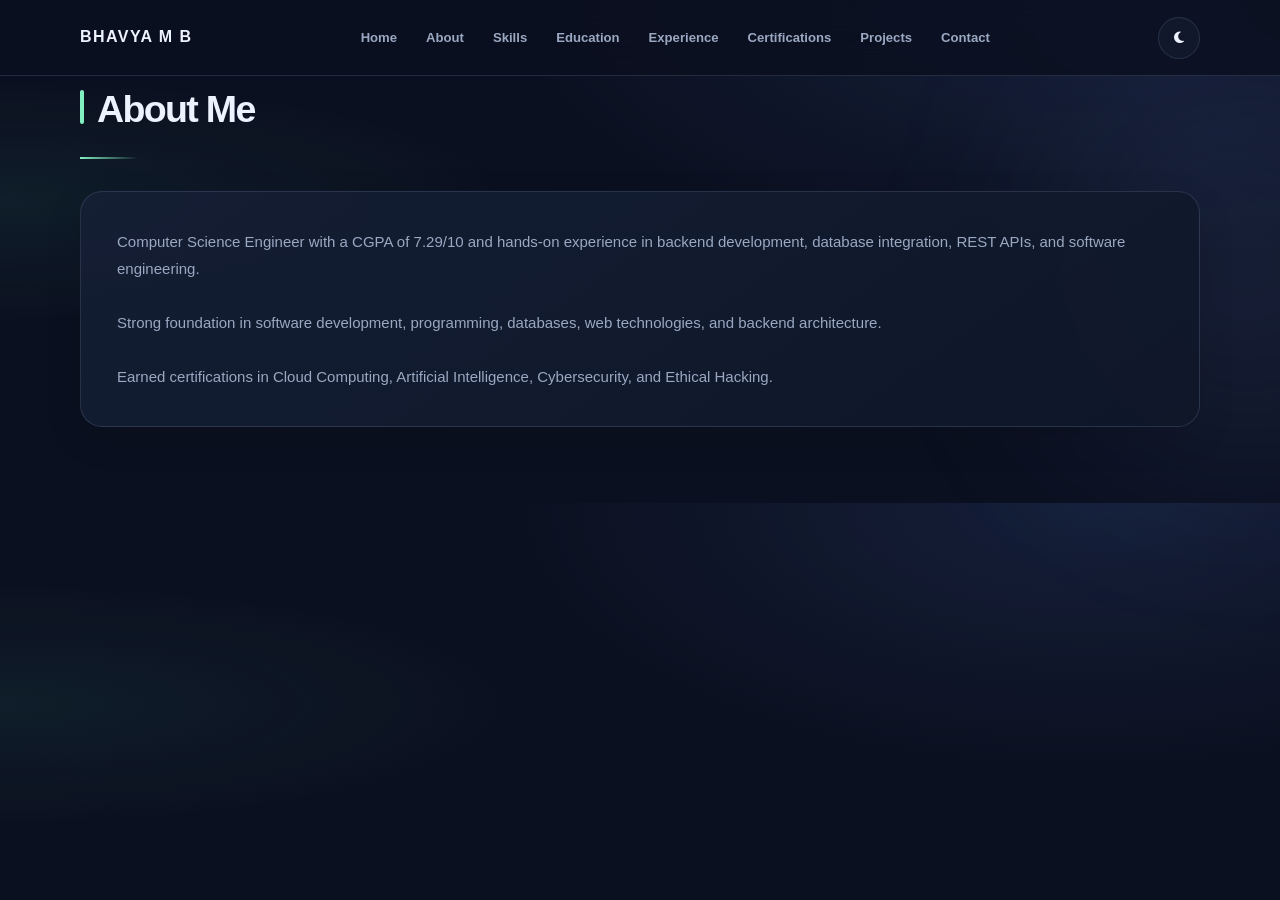
==== about.html @ 0ca49c16 "Add section pages and project links" ====
<!DOCTYPE html>
<html lang="en">
<head>
  <meta charset="UTF-8">
  <meta name="viewport" content="width=device-width, initial-scale=1.0">
  <title>About | BHAVYA M B</title>
  <link rel="stylesheet" href="style.css">
  <link href="https://fonts.googleapis.com/css2?family=Poppins:wght@300;400;500;600;700&display=swap" rel="stylesheet">
  <link rel="stylesheet" href="https://cdnjs.cloudflare.com/ajax/libs/font-awesome/6.5.2/css/all.min.css">
</head>
<body>
  <div class="bg"></div>
  <nav>
    <div class="logo">BHAVYA M B</div>
    <ul>
      <li><a href="index.html">Home</a></li>
      <li><a href="about.html">About</a></li>
      <li><a href="skills.html">Skills</a></li>
      <li><a href="education.html">Education</a></li>
      <li><a href="experience.html">Experience</a></li>
      <li><a href="certifications.html">Certifications</a></li>
      <li><a href="projects.html">Projects</a></li>
      <li><a href="contact.html">Contact</a></li>
    </ul>
    <button class="theme-toggle" id="themeToggle" aria-label="Toggle dark and light mode">
      <i class="fa-solid fa-moon"></i>
    </button>
  </nav>

  <section class="page-content">
    <h2>About Me</h2>
    <div class="card">
      <p>Computer Science Engineer with a CGPA of 7.29/10 and hands-on experience in backend development, database integration, REST APIs, and software engineering.</p>
      <br>
      <p>Strong foundation in software development, programming, databases, web technologies, and backend architecture.</p>
      <br>
      <p>Earned certifications in Cloud Computing, Artificial Intelligence, Cybersecurity, and Ethical Hacking.</p>
    </div>
  </section>

  <script src="script.js" defer></script>
</body>
</html>
---- style.css ----
:root {
  --bg: #0b1020;
  --bg-strong: #070d1b;
  --surface: #11182b;
  --surface-2: #151f35;
  --text: #edf2ff;
  --muted: #9aa8c2;
  --line: rgba(164, 184, 221, 0.16);
  --accent: #83f0c2;
  --accent-2: #82aaff;
  --shadow: 0 24px 70px rgba(0, 0, 0, 0.24);
  --radius: 22px;
  --content: 1120px;
  --button-text: #071b18;
  --nav-bg: rgba(11, 16, 32, 0.84);
  --card-bg: linear-gradient(145deg, rgba(21, 31, 53, 0.92), rgba(15, 23, 41, 0.94));
}

body.light-theme {
  --bg: #f4f8fb;
  --bg-strong: #edf5fb;
  --surface: #ffffff;
  --surface-2: #edf3ff;
  --text: #0f172a;
  --muted: #475569;
  --line: rgba(15, 23, 42, 0.08);
  --accent: #0f766e;
  --accent-2: #2563eb;
  --shadow: 0 18px 40px rgba(15, 23, 42, 0.1);
  --button-text: #ffffff;
  --nav-bg: rgba(255, 255, 255, 0.8);
  --card-bg: linear-gradient(145deg, rgba(255, 255, 255, 0.96), rgba(244, 247, 252, 0.98));
}

* {
  box-sizing: border-box;
  margin: 0;
  padding: 0;
  scroll-behavior: smooth;
}

html {
  scroll-padding-top: 100px;
}

body {
  min-width: 320px;
  overflow-x: hidden;
  background:
    radial-gradient(ellipse at 85% 0%, rgba(75, 112, 195, 0.16), transparent 36rem),
    radial-gradient(ellipse at 0% 40%, rgba(67, 210, 165, 0.07), transparent 32rem),
    var(--bg);
  color: var(--text);
  font-family: 'Manrope', sans-serif;
  font-size: 15px;
  line-height: 1.8;
  -webkit-font-smoothing: antialiased;
  transition: background 0.25s ease, color 0.25s ease;
}

::selection {
  color: #07111b;
  background: var(--accent);
}

a { color: inherit; }

.bg {
  position: fixed;
  z-index: -1;
  top: 8%;
  right: -10rem;
  width: 24rem;
  height: 24rem;
  pointer-events: none;
  border-radius: 50%;
  background: rgba(130, 170, 255, 0.10);
  filter: blur(100px);
}

nav {
  position: fixed;
  z-index: 1000;
  top: 0;
  left: 0;
  display: flex;
  width: 100%;
  min-height: 76px;
  align-items: center;
  justify-content: space-between;
  gap: 24px;
  padding: 16px max(5%, calc((100% - var(--content)) / 2));
  border-bottom: 1px solid var(--line);
  background: var(--nav-bg);
  backdrop-filter: blur(18px);
  -webkit-backdrop-filter: blur(18px);
}

.logo {
  flex-shrink: 0;
  color: var(--text);
  font-size: 1rem;
  font-weight: 800;
  letter-spacing: 0.09em;
  white-space: nowrap;
}

nav ul {
  display: flex;
  flex-wrap: wrap;
  align-items: center;
  justify-content: flex-end;
  gap: 7px;
  list-style: none;
}

nav a {
  display: inline-block;
  padding: 8px 11px;
  border-radius: 999px;
  color: var(--muted);
  font-size: 0.82rem;
  font-weight: 700;
  text-decoration: none;
  transition: color 0.2s ease, background 0.2s ease;
}

nav a:hover,
nav a:focus-visible {
  background: rgba(131, 240, 194, 0.09);
  color: var(--accent);
  outline: none;
}

.theme-toggle {
  border: 1px solid var(--line);
  background: var(--surface);
  color: var(--text);
  border-radius: 999px;
  width: 42px;
  height: 42px;
  display: inline-flex;
  align-items: center;
  justify-content: center;
  cursor: pointer;
  transition: transform 0.2s ease, border-color 0.2s ease;
}

.theme-toggle:hover {
  transform: translateY(-2px);
  border-color: rgba(131, 240, 194, 0.45);
}

.hero {
  display: flex;
  min-height: 92vh;
  align-items: center;
  justify-content: center;
  padding: 140px 24px 90px;
  text-align: center;
}

.hero-card {
  width: min(100%, 850px);
  animation: rise-in 0.75s ease both;
}

.hero-card img {
  width: 148px;
  height: 148px;
  object-fit: cover;
  border: 1px solid rgba(131, 240, 194, 0.55);
  border-radius: 32px;
  background: var(--surface);
  box-shadow: 0 0 0 8px rgba(131, 240, 194, 0.055), var(--shadow);
}

.hero h1 {
  margin-top: 28px;
  color: var(--text);
  font-size: clamp(2.8rem, 7vw, 5.2rem);
  font-weight: 800;
  letter-spacing: -0.075em;
  line-height: 1.08;
}

.hero h2 {
  margin-top: 14px;
  color: var(--accent);
  font-size: clamp(1.15rem, 3vw, 1.6rem);
  font-weight: 700;
}

.subtitle {
  display: inline-block;
  margin-top: 18px;
  padding: 7px 13px;
  border: 1px solid var(--line);
  border-radius: 999px;
  background: rgba(255, 255, 255, 0.025);
  color: var(--muted);
  font-family: 'DM Mono', monospace;
  font-size: 0.76rem;
  letter-spacing: 0.015em;
}

.tech-stack {
  display: flex;
  flex-wrap: wrap;
  justify-content: center;
  gap: 10px;
  margin-top: 22px;
}

.tech-stack span {
  padding: 8px 12px;
  border: 1px solid rgba(131, 240, 194, 0.22);
  border-radius: 999px;
  background: rgba(131, 240, 194, 0.06);
  color: var(--text);
  font-size: 0.72rem;
  font-weight: 700;
  letter-spacing: 0.08em;
  text-transform: uppercase;
}

.system-panel {
  width: min(100%, 520px);
  margin: 24px auto 0;
  padding: 16px 18px;
  border: 1px solid var(--line);
  border-radius: 18px;
  background: rgba(10, 14, 28, 0.52);
  box-shadow: inset 0 1px 0 rgba(255,255,255,0.04), 0 20px 40px rgba(0,0,0,0.12);
}

body.light-theme .system-panel {
  background: rgba(255, 255, 255, 0.72);
}

.panel-header {
  display: flex;
  align-items: center;
  gap: 10px;
  color: var(--muted);
  font-family: 'DM Mono', monospace;
  font-size: 0.72rem;
  letter-spacing: 0.08em;
  text-transform: lowercase;
}

.status-dot {
  width: 10px;
  height: 10px;
  border-radius: 50%;
  background: #34d399;
  box-shadow: 0 0 14px rgba(52, 211, 153, 0.9);
}

.panel-body {
  display: grid;
  grid-template-columns: repeat(3, minmax(0, 1fr));
  gap: 12px;
  margin-top: 16px;
}

.panel-body div {
  padding: 12px 14px;
  border: 1px solid var(--line);
  border-radius: 12px;
  background: rgba(255, 255, 255, 0.02);
}

.panel-body span {
  display: block;
  color: var(--muted);
  font-size: 0.7rem;
  letter-spacing: 0.08em;
  text-transform: uppercase;
}

.panel-body strong {
  display: block;
  margin-top: 8px;
  color: var(--text);
  font-size: 1rem;
}

.hero-text {
  max-width: 690px;
  margin: 24px auto 0;
  color: var(--muted);
  font-size: 1.02rem;
  line-height: 1.95;
}

.resume-note {
  margin-top: 16px;
  color: #71809c;
  font-size: 0.8rem;
}

.btns {
  display: flex;
  flex-wrap: wrap;
  align-items: center;
  justify-content: center;
  gap: 12px;
  margin-top: 30px;
}

.btn,
.btn-outline {
  display: inline-flex;
  min-height: 48px;
  align-items: center;
  justify-content: center;
  gap: 9px;
  margin: 0;
  padding: 12px 20px;
  border: 1px solid transparent;
  border-radius: 12px;
  font-size: 0.9rem;
  font-weight: 800;
  text-decoration: none;
  transition: transform 0.2s ease, background 0.2s ease, border-color 0.2s ease;
}

.btn {
  background: var(--accent);
  color: var(--button-text);
  box-shadow: 0 8px 26px rgba(131, 240, 194, 0.12);
}

.btn-outline {
  border-color: var(--line);
  background: rgba(255, 255, 255, 0.025);
  color: var(--text);
}

.btn:hover,
.btn-outline:hover {
  transform: translateY(-3px);
}

.btn-outline:hover {
  border-color: rgba(131, 240, 194, 0.5);
  color: var(--accent);
}

.stats {
  display: grid;
  width: min(100% - 48px, var(--content));
  grid-template-columns: repeat(4, minmax(0, 1fr));
  gap: 14px;
  margin: 0 auto;
  padding: 0 0 45px;
}

.stat {
  padding: 24px 16px;
  border: 1px solid var(--line);
  border-radius: 17px;
  background: rgba(255,255,255,0.02);
  text-align: center;
  transition: transform 0.2s ease, border-color 0.2s ease;
}

.stat:hover {
  transform: translateY(-4px);
  border-color: rgba(131, 240, 194, 0.35);
}

.stat h3 {
  color: var(--accent);
  font-family: 'DM Mono', monospace;
  font-size: clamp(1.4rem, 3vw, 2rem);
  font-weight: 500;
  line-height: 1.4;
}

.stat p {
  margin-top: 5px;
  color: var(--muted);
  font-size: 0.8rem;
}

section:not(.hero):not(.stats) {
  width: min(100%, calc(var(--content) + 48px));
  margin: 0 auto;
  padding: 76px 24px;
}

section h2 {
  position: relative;
  margin-bottom: 32px;
  color: var(--text);
  font-size: clamp(1.7rem, 4vw, 2.35rem);
  font-weight: 800;
  letter-spacing: -0.045em;
  text-align: left;
}

section h2::before {
  display: inline-block;
  width: 4px;
  height: 0.9em;
  margin-right: 13px;
  border-radius: 5px;
  background: var(--accent);
  content: '';
  vertical-align: -0.04em;
}

section h2::after {
  display: block;
  width: 58px;
  height: 2px;
  margin-top: 13px;
  background: linear-gradient(90deg, var(--accent), transparent);
  content: '';
}

.card,
.project {
  border: 1px solid var(--line);
  border-radius: var(--radius);
  background: var(--card-bg);
  box-shadow: 0 12px 38px rgba(0, 0, 0, 0.10);
}

.card {
  padding: clamp(22px, 4vw, 36px);
}

.card p,
.project p {
  color: var(--muted);
}

.card h3,
.project h3 {
  margin-bottom: 9px;
  color: var(--text);
  font-size: 1.08rem;
  font-weight: 800;
  line-height: 1.5;
}

.card h4 {
  margin-bottom: 12px;
  color: var(--accent);
  font-size: 0.92rem;
  font-weight: 700;
}

.card ul {
  margin: 14px 0 0 20px;
}

.card li {
  margin: 8px 0;
  padding-left: 5px;
  color: var(--muted);
}

.card li::marker { color: var(--accent); }
.card strong { color: var(--text); }

.projects {
  display: grid;
  grid-template-columns: repeat(3, minmax(0, 1fr));
  gap: 16px;
}

.project {
  position: relative;
  min-width: 0;
  padding: 25px;
  overflow: hidden;
  transition: transform 0.22s ease, border-color 0.22s ease, box-shadow 0.22s ease;
}

.project::before {
  position: absolute;
  top: 0;
  left: 25px;
  width: 34px;
  height: 2px;
  background: var(--accent);
  content: '';
  opacity: 0.9;
}

.project:hover {
  transform: translateY(-5px);
  border-color: rgba(131, 240, 194, 0.35);
  box-shadow: 0 20px 45px rgba(0, 0, 0, 0.2);
}

.project h3 { font-size: 1rem; }
.project p { font-size: 0.9rem; line-height: 1.85; }

.project-links {
  display: flex;
  flex-wrap: wrap;
  gap: 10px;
  margin-top: 18px;
}

.project-link {
  display: inline-flex;
  align-items: center;
  color: var(--accent);
  font-size: 0.78rem;
  font-weight: 700;
  letter-spacing: 0.06em;
  text-decoration: none;
  text-transform: uppercase;
  transition: opacity 0.2s ease, transform 0.2s ease;
}

.project-link.secondary {
  color: var(--muted);
}

.project-link:hover,
.project-link:focus-visible {
  opacity: 0.85;
  transform: translateX(2px);
  outline: none;
}

.center { text-align: left; }
.center p { overflow-wrap: anywhere; }
.center a {
  color: var(--accent);
  font-weight: 700;
  text-decoration: none;
}
.center a:hover {
  text-decoration: underline;
  text-underline-offset: 4px;
}

footer {
  margin-top: 40px;
  padding: 28px 20px;
  border-top: 1px solid var(--line);
  color: #71809c;
  font-size: 0.8rem;
  text-align: center;
}

::-webkit-scrollbar {
  width: 10px;
}

::-webkit-scrollbar-track { background: var(--bg); }
::-webkit-scrollbar-thumb {
  border: 2px solid var(--bg);
  border-radius: 99px;
  background: #34415d;
}
::-webkit-scrollbar-thumb:hover { background: #536684; }

@keyframes rise-in {
  from {
    opacity: 0;
    transform: translateY(18px);
  }
  to {
    opacity: 1;
    transform: translateY(0);
  }
}

@media (max-width: 900px) {
  nav {
    align-items: flex-start;
    flex-direction: column;
    gap: 8px;
    padding: 12px 5%;
  }

  nav ul {
    width: 100%;
    justify-content: flex-start;
    gap: 2px;
    flex-wrap: wrap;
  }

  nav a {
    padding: 6px 9px;
    font-size: 0.76rem;
  }

  .theme-toggle {
    align-self: flex-end;
  }

  .hero {
    min-height: auto;
    padding-top: 180px;
  }

  .hero-card {
    width: min(100%, 720px);
  }

  .panel-body {
    grid-template-columns: 1fr;
  }

  .projects {
    grid-template-columns: repeat(2, minmax(0, 1fr));
  }
}

@media (max-width: 700px) {
  .stats {
    grid-template-columns: repeat(2, minmax(0, 1fr));
  }
}

@media (max-width: 600px) {
  html { scroll-padding-top: 140px; }

  nav {
    position: sticky;
    padding: 12px 16px;
  }

  .logo {
    font-size: 0.88rem;
    letter-spacing: 0.06em;
  }

  nav ul {
    width: 100%;
    gap: 3px;
    justify-content: flex-start;
  }

  nav a {
    padding: 5px 8px;
    font-size: 0.72rem;
  }

  .theme-toggle {
    width: 38px;
    height: 38px;
  }

  .hero {
    padding: 58px 20px 50px;
  }

  .hero-card img {
    width: 118px;
    height: 118px;
    border-radius: 26px;
  }

  .hero h1 {
    margin-top: 22px;
    font-size: clamp(2.2rem, 12vw, 3.5rem);
    letter-spacing: -0.06em;
  }

  .hero h2 {
    font-size: 1.1rem;
  }

  .subtitle {
    max-width: 100%;
    border-radius: 12px;
    font-size: 0.68rem;
    line-height: 1.7;
  }

  .tech-stack span {
    letter-spacing: 0.05em;
  }

  .hero-text {
    font-size: 0.94rem;
  }

  .btns {
    align-items: stretch;
    flex-direction: column;
  }

  .btn,
  .btn-outline {
    width: 100%;
  }

  .stats {
    width: calc(100% - 32px);
    grid-template-columns: repeat(2, minmax(0, 1fr));
    gap: 10px;
  }

  .stat { padding: 18px 10px; }

  section:not(.hero):not(.stats) {
    padding: 52px 18px;
  }

  section h2 { margin-bottom: 24px; }

  .projects {
    grid-template-columns: 1fr;
    gap: 12px;
  }

  .project,
  .card {
    padding: 22px;
    border-radius: 17px;
  }
}

@media (max-width: 420px) {
  nav ul {
    gap: 2px;
    justify-content: center;
  }

  nav a {
    padding: 4px 7px;
    font-size: 0.68rem;
  }

  .stats {
    grid-template-columns: 1fr;
  }

  .hero h1 {
    font-size: clamp(2rem, 15vw, 2.8rem);
  }

  .hero-text,
  .card p,
  .project p,
  .card li {
    font-size: 0.9rem;
  }
}

@media (prefers-reduced-motion: reduce) {
  *,
  *::before,
  *::after {
    scroll-behavior: auto !important;
    animation-duration: 0.01ms !important;
    animation-iteration-count: 1 !important;
    transition-duration: 0.01ms !important;
  }
}
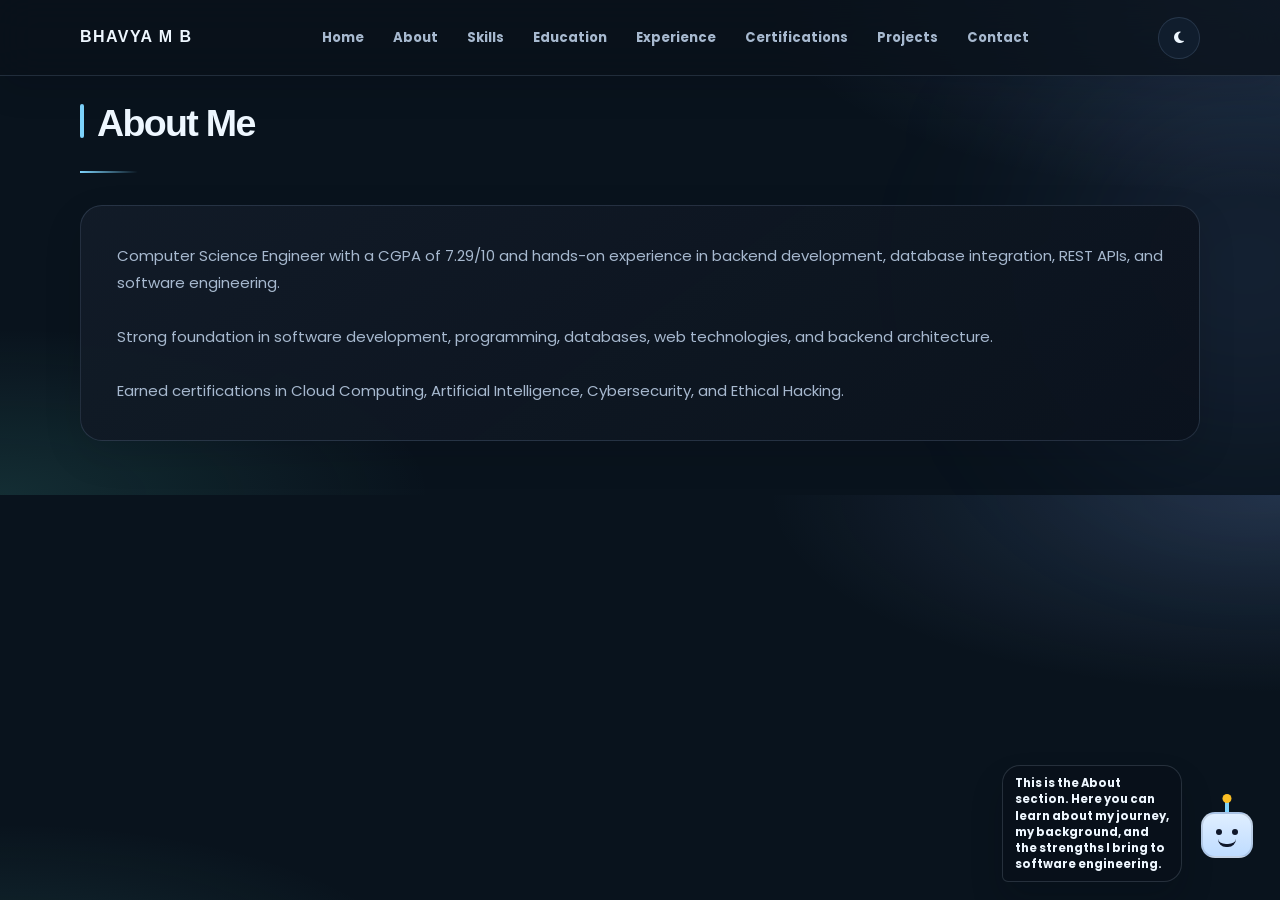
==== commit 1ec6eeba: "Portfolio updates and bot assistant" ====
--- a/about.html
+++ b/about.html
@@ -4,7 +4,7 @@
   <meta charset="UTF-8">
   <meta name="viewport" content="width=device-width, initial-scale=1.0">
   <title>About | BHAVYA M B</title>
-  <link rel="stylesheet" href="style.css">
+  <link rel="stylesheet" href="style.css?v=20261015">
   <link href="https://fonts.googleapis.com/css2?family=Poppins:wght@300;400;500;600;700&display=swap" rel="stylesheet">
   <link rel="stylesheet" href="https://cdnjs.cloudflare.com/ajax/libs/font-awesome/6.5.2/css/all.min.css">
 </head>
@@ -38,6 +38,6 @@
     </div>
   </section>
 
-  <script src="script.js" defer></script>
+  <script src="script.js?v=20261015" defer></script>
 </body>
 </html>
--- a/style.css
+++ b/style.css
@@ -1,35 +1,35 @@
 :root {
-  --bg: #0b1020;
-  --bg-strong: #070d1b;
-  --surface: #11182b;
-  --surface-2: #151f35;
-  --text: #edf2ff;
-  --muted: #9aa8c2;
-  --line: rgba(164, 184, 221, 0.16);
-  --accent: #83f0c2;
-  --accent-2: #82aaff;
-  --shadow: 0 24px 70px rgba(0, 0, 0, 0.24);
+  --bg: #09131d;
+  --bg-strong: #0d1d2a;
+  --surface: #101d2d;
+  --surface-2: #13293d;
+  --text: #eef7ff;
+  --muted: #a7b9cf;
+  --line: rgba(145, 171, 210, 0.18);
+  --accent: #7dd3fc;
+  --accent-2: #a78bfa;
+  --shadow: 0 28px 80px rgba(3, 9, 18, 0.42);
   --radius: 22px;
   --content: 1120px;
-  --button-text: #071b18;
-  --nav-bg: rgba(11, 16, 32, 0.84);
-  --card-bg: linear-gradient(145deg, rgba(21, 31, 53, 0.92), rgba(15, 23, 41, 0.94));
+  --button-text: #08151d;
+  --nav-bg: rgba(10, 18, 27, 0.8);
+  --card-bg: linear-gradient(145deg, rgba(18, 28, 40, 0.96), rgba(11, 18, 29, 0.94));
 }
 
 body.light-theme {
-  --bg: #f4f8fb;
-  --bg-strong: #edf5fb;
+  --bg: #f3f7fb;
+  --bg-strong: #edf4ff;
   --surface: #ffffff;
-  --surface-2: #edf3ff;
-  --text: #0f172a;
-  --muted: #475569;
-  --line: rgba(15, 23, 42, 0.08);
-  --accent: #0f766e;
-  --accent-2: #2563eb;
-  --shadow: 0 18px 40px rgba(15, 23, 42, 0.1);
+  --surface-2: #ebf3ff;
+  --text: #132236;
+  --muted: #54657f;
+  --line: rgba(19, 34, 54, 0.08);
+  --accent: #0ea5e9;
+  --accent-2: #8b5cf6;
+  --shadow: 0 22px 52px rgba(18, 34, 54, 0.1);
   --button-text: #ffffff;
   --nav-bg: rgba(255, 255, 255, 0.8);
-  --card-bg: linear-gradient(145deg, rgba(255, 255, 255, 0.96), rgba(244, 247, 252, 0.98));
+  --card-bg: linear-gradient(145deg, rgba(255, 255, 255, 0.98), rgba(243, 248, 255, 0.98));
 }
 
 * {
@@ -47,11 +47,11 @@
   min-width: 320px;
   overflow-x: hidden;
   background:
-    radial-gradient(ellipse at 85% 0%, rgba(75, 112, 195, 0.16), transparent 36rem),
-    radial-gradient(ellipse at 0% 40%, rgba(67, 210, 165, 0.07), transparent 32rem),
+    radial-gradient(ellipse at top right, rgba(138, 180, 255, 0.18), transparent 32rem),
+    radial-gradient(ellipse at bottom left, rgba(94, 234, 212, 0.12), transparent 27rem),
     var(--bg);
   color: var(--text);
-  font-family: 'Manrope', sans-serif;
+  font-family: 'Poppins', 'Segoe UI', sans-serif;
   font-size: 15px;
   line-height: 1.8;
   -webkit-font-smoothing: antialiased;
@@ -91,9 +91,14 @@
   gap: 24px;
   padding: 16px max(5%, calc((100% - var(--content)) / 2));
   border-bottom: 1px solid var(--line);
-  background: var(--nav-bg);
+  background: rgba(9, 17, 26, 0.78);
   backdrop-filter: blur(18px);
   -webkit-backdrop-filter: blur(18px);
+  box-shadow: 0 12px 35px rgba(3, 9, 17, 0.12);
+}
+
+body.light-theme nav {
+  background: rgba(255, 255, 255, 0.8);
 }
 
 .logo {
@@ -161,18 +166,27 @@
 }
 
 .hero-card {
-  width: min(100%, 850px);
+  width: min(100%, 900px);
+  padding: clamp(28px, 4vw, 42px);
+  border: 1px solid var(--line);
+  border-radius: 32px;
+  background: linear-gradient(180deg, rgba(14, 23, 35, 0.76), rgba(10, 18, 28, 0.9));
+  box-shadow: var(--shadow);
   animation: rise-in 0.75s ease both;
 }
 
+body.light-theme .hero-card {
+  background: linear-gradient(180deg, rgba(255, 255, 255, 0.9), rgba(239, 245, 255, 0.92));
+}
+
 .hero-card img {
-  width: 148px;
-  height: 148px;
+  width: 152px;
+  height: 152px;
   object-fit: cover;
-  border: 1px solid rgba(131, 240, 194, 0.55);
-  border-radius: 32px;
+  border: 2px solid rgba(94, 234, 212, 0.5);
+  border-radius: 28px;
   background: var(--surface);
-  box-shadow: 0 0 0 8px rgba(131, 240, 194, 0.055), var(--shadow);
+  box-shadow: 0 0 0 8px rgba(94, 234, 212, 0.08), var(--shadow);
 }
 
 .hero h1 {
@@ -225,13 +239,13 @@
 }
 
 .system-panel {
-  width: min(100%, 520px);
+  width: min(100%, 560px);
   margin: 24px auto 0;
   padding: 16px 18px;
   border: 1px solid var(--line);
   border-radius: 18px;
-  background: rgba(10, 14, 28, 0.52);
-  box-shadow: inset 0 1px 0 rgba(255,255,255,0.04), 0 20px 40px rgba(0,0,0,0.12);
+  background: rgba(15, 23, 32, 0.7);
+  box-shadow: inset 0 1px 0 rgba(255,255,255,0.04), 0 18px 38px rgba(0,0,0,0.12);
 }
 
 body.light-theme .system-panel {
@@ -312,30 +326,31 @@
 .btn,
 .btn-outline {
   display: inline-flex;
-  min-height: 48px;
+  min-height: 50px;
   align-items: center;
   justify-content: center;
   gap: 9px;
   margin: 0;
-  padding: 12px 20px;
+  padding: 12px 22px;
   border: 1px solid transparent;
-  border-radius: 12px;
+  border-radius: 14px;
   font-size: 0.9rem;
   font-weight: 800;
   text-decoration: none;
-  transition: transform 0.2s ease, background 0.2s ease, border-color 0.2s ease;
+  transition: transform 0.2s ease, box-shadow 0.2s ease, border-color 0.2s ease;
 }
 
 .btn {
-  background: var(--accent);
+  background: linear-gradient(135deg, var(--accent), var(--accent-2));
   color: var(--button-text);
-  box-shadow: 0 8px 26px rgba(131, 240, 194, 0.12);
+  box-shadow: 0 15px 36px rgba(94, 234, 212, 0.18);
 }
 
 .btn-outline {
   border-color: var(--line);
-  background: rgba(255, 255, 255, 0.025);
-  color: var(--text);
+  background: rgba(255, 255, 255, 0.02);
+  color: var(--text);
+  box-shadow: inset 0 1px 0 rgba(255,255,255,0.03);
 }
 
 .btn:hover,
@@ -388,7 +403,11 @@
 section:not(.hero):not(.stats) {
   width: min(100%, calc(var(--content) + 48px));
   margin: 0 auto;
-  padding: 76px 24px;
+  padding: 90px 24px 54px;
+}
+
+section.page-content {
+  padding-top: 100px;
 }
 
 section h2 {
@@ -426,7 +445,7 @@
   border: 1px solid var(--line);
   border-radius: var(--radius);
   background: var(--card-bg);
-  box-shadow: 0 12px 38px rgba(0, 0, 0, 0.10);
+  box-shadow: 0 14px 38px rgba(1, 8, 18, 0.12);
 }
 
 .card {
@@ -543,6 +562,107 @@
   text-underline-offset: 4px;
 }
 
+.floating-bot {
+  position: fixed;
+  right: 18px;
+  bottom: 18px;
+  z-index: 30;
+  display: flex;
+  align-items: flex-end;
+  gap: 10px;
+  pointer-events: none;
+  animation: bot-float 2.6s ease-in-out infinite;
+}
+
+.bot-bubble {
+  max-width: 180px;
+  padding: 9px 12px;
+  border: 1px solid rgba(148, 163, 184, 0.22);
+  border-radius: 18px 18px 18px 6px;
+  background: rgba(9, 17, 26, 0.82);
+  color: var(--text);
+  font-size: 0.72rem;
+  font-weight: 700;
+  line-height: 1.4;
+  box-shadow: 0 18px 32px rgba(5, 11, 18, 0.18);
+}
+
+body.light-theme .bot-bubble {
+  border-color: rgba(14, 165, 233, 0.22);
+  background: rgba(255, 255, 255, 0.96);
+  color: var(--text);
+  box-shadow: 0 18px 32px rgba(15, 23, 42, 0.1);
+}
+
+.bot-figure {
+  position: relative;
+  width: 70px;
+  height: 70px;
+}
+
+.bot-antenna {
+  position: absolute;
+  left: 50%;
+  top: -12px;
+  width: 4px;
+  height: 14px;
+  border-radius: 999px;
+  background: #7dd3fc;
+  transform: translateX(-50%);
+}
+
+.bot-antenna::before {
+  content: '';
+  position: absolute;
+  top: -6px;
+  left: 50%;
+  width: 9px;
+  height: 9px;
+  border-radius: 50%;
+  background: #fbbf24;
+  transform: translateX(-50%);
+}
+
+.bot-head {
+  position: absolute;
+  left: 50%;
+  top: 0;
+  width: 52px;
+  height: 46px;
+  border-radius: 14px;
+  background: linear-gradient(180deg, #dfeeff, #bfdcff);
+  border: 2px solid rgba(15, 23, 42, 0.12);
+  transform: translateX(-50%);
+}
+
+.bot-eye {
+  position: absolute;
+  top: 15px;
+  width: 6px;
+  height: 6px;
+  border-radius: 50%;
+  background: #0f172a;
+}
+
+.bot-eye.left { left: 13px; }
+.bot-eye.right { right: 13px; }
+
+.bot-mouth {
+  position: absolute;
+  left: 50%;
+  bottom: 9px;
+  width: 18px;
+  height: 8px;
+  border-bottom: 3px solid #0f172a;
+  border-radius: 0 0 12px 12px;
+  transform: translateX(-50%);
+}
+
+@keyframes bot-float {
+  0%, 100% { transform: translateY(0); }
+  50% { transform: translateY(-6px); }
+}
+
 footer {
   margin-top: 40px;
   padding: 28px 20px;
@@ -628,77 +748,119 @@
 
   nav {
     position: sticky;
-    padding: 12px 16px;
+    min-height: auto;
+    padding: 10px 12px 12px;
   }
 
   .logo {
-    font-size: 0.88rem;
+    font-size: 0.82rem;
     letter-spacing: 0.06em;
   }
 
   nav ul {
+    display: grid;
+    grid-template-columns: repeat(4, minmax(0, 1fr));
     width: 100%;
-    gap: 3px;
-    justify-content: flex-start;
+    gap: 4px;
+    justify-content: stretch;
   }
 
   nav a {
-    padding: 5px 8px;
-    font-size: 0.72rem;
+    display: flex;
+    align-items: center;
+    justify-content: center;
+    width: 100%;
+    min-height: 30px;
+    padding: 6px 4px;
+    font-size: 0.68rem;
+    text-align: center;
   }
 
   .theme-toggle {
-    width: 38px;
-    height: 38px;
+    width: 36px;
+    height: 36px;
   }
 
   .hero {
-    padding: 58px 20px 50px;
+    padding: 36px 12px 34px;
+  }
+
+  .hero-card {
+    padding: 20px 14px 18px;
+    border-radius: 20px;
   }
 
   .hero-card img {
-    width: 118px;
-    height: 118px;
-    border-radius: 26px;
+    width: 104px;
+    height: 104px;
+    border-radius: 20px;
   }
 
   .hero h1 {
-    margin-top: 22px;
-    font-size: clamp(2.2rem, 12vw, 3.5rem);
-    letter-spacing: -0.06em;
+    margin-top: 20px;
+    font-size: clamp(2rem, 12vw, 3rem);
+    letter-spacing: -0.05em;
   }
 
   .hero h2 {
-    font-size: 1.1rem;
+    font-size: 1rem;
   }
 
   .subtitle {
+    display: block;
     max-width: 100%;
     border-radius: 12px;
-    font-size: 0.68rem;
+    font-size: 0.66rem;
     line-height: 1.7;
   }
 
+  .tech-stack {
+    gap: 7px;
+  }
+
   .tech-stack span {
-    letter-spacing: 0.05em;
+    letter-spacing: 0.03em;
+    font-size: 0.6rem;
+    padding: 6px 8px;
+  }
+
+  .system-panel {
+    padding: 12px;
+    border-radius: 14px;
+  }
+
+  .panel-body {
+    gap: 8px;
+    grid-template-columns: repeat(2, minmax(0, 1fr));
+  }
+
+  .panel-body div {
+    padding: 10px 8px;
+  }
+
+  .panel-body strong {
+    font-size: 0.82rem;
   }
 
   .hero-text {
-    font-size: 0.94rem;
+    font-size: 0.9rem;
+    line-height: 1.8;
   }
 
   .btns {
     align-items: stretch;
     flex-direction: column;
+    gap: 10px;
   }
 
   .btn,
   .btn-outline {
     width: 100%;
+    font-size: 0.8rem;
   }
 
   .stats {
-    width: calc(100% - 32px);
+    width: calc(100% - 24px);
     grid-template-columns: repeat(2, minmax(0, 1fr));
     gap: 10px;
   }
@@ -706,10 +868,17 @@
   .stat { padding: 18px 10px; }
 
   section:not(.hero):not(.stats) {
-    padding: 52px 18px;
-  }
-
-  section h2 { margin-bottom: 24px; }
+    padding: 42px 16px 30px;
+  }
+
+  section.page-content {
+    padding-top: 70px;
+  }
+
+  section h2 {
+    margin-bottom: 20px;
+    font-size: 1.6rem;
+  }
 
   .projects {
     grid-template-columns: 1fr;
@@ -718,20 +887,20 @@
 
   .project,
   .card {
-    padding: 22px;
+    padding: 18px 14px;
     border-radius: 17px;
   }
 }
 
 @media (max-width: 420px) {
   nav ul {
-    gap: 2px;
-    justify-content: center;
+    grid-template-columns: repeat(2, minmax(0, 1fr));
+    gap: 5px;
   }
 
   nav a {
-    padding: 4px 7px;
-    font-size: 0.68rem;
+    padding: 5px 6px;
+    font-size: 0.66rem;
   }
 
   .stats {
@@ -739,14 +908,23 @@
   }
 
   .hero h1 {
-    font-size: clamp(2rem, 15vw, 2.8rem);
+    font-size: clamp(1.8rem, 14vw, 2.6rem);
   }
 
   .hero-text,
   .card p,
   .project p,
   .card li {
-    font-size: 0.9rem;
+    font-size: 0.86rem;
+  }
+
+  .card h3,
+  .project h3 {
+    font-size: 0.96rem;
+  }
+
+  .panel-body {
+    grid-template-columns: 1fr;
   }
 }
 
